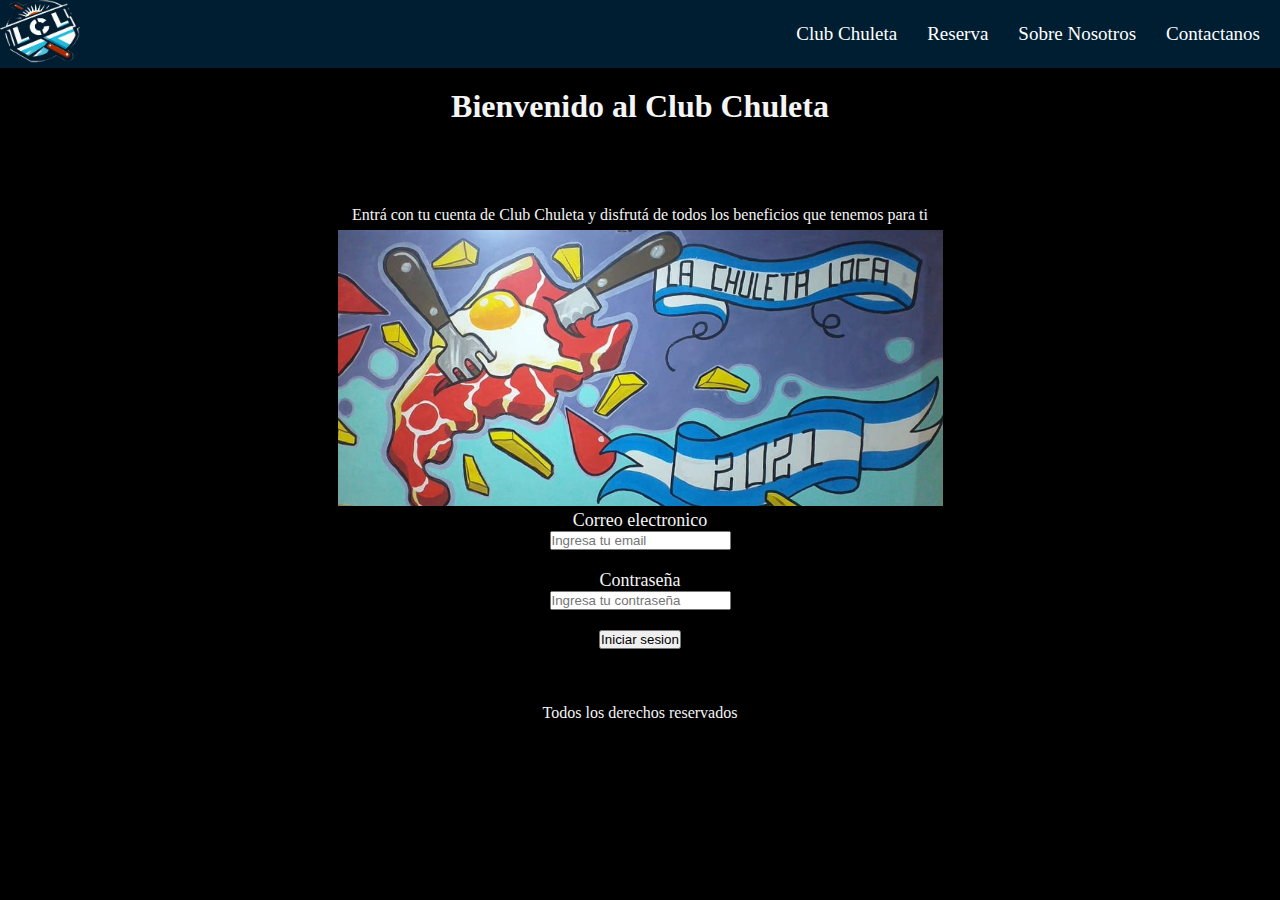
==== pages/Club.html @ 66948b39 "Le falta grid" ====
<!DOCTYPE html>
<html lang="en">
<head>
    <meta charset="UTF-8">
    <meta name="viewport" content="width=device-width, initial-scale=1.0">
    <link rel="stylesheet" href="../css/styles.css">
    <title>Menu</title>
</head>
<body>
    <header >
        <!--Menu de navegacion con 5 enlaces-->
            <a href="../Index.html"><img class="logo" src="../imag/logo.png" alt=""></a>
            <nav>
                <ul>
                    <li><a href="">Club Chuleta</a></li>
                    <li> <a href="../pages/reservas.html">Reserva</a></li>
                    <li><a href="../pages/info.html">Sobre Nosotros</a></li>
                    <li><a href="../pages/contacto.html">Contactanos</a></li>
                </ul>
            
            </nav>
      
    </header>
    <main>
        <h1>Bienvenido al Club Chuleta</h1>
        <div class="centrado">
         <p>Entrá con tu cuenta de Club Chuleta y disfrutá de todos los beneficios que tenemos para ti</p>     <img class="chuleta-pared" src="../imag/chuleta-pared.jpg" alt="">
    
         <form class="form-club" action="form.php" method="post">
            <label for=""> Correo electronico</label>
            <br>
            <input type="text" name="Correo" id="Correo" placeholder="Ingresa tu email">
            <br>
            
            <label for="">Contraseña</label>
            <br>
            <input type="password" name="" id="" placeholder="Ingresa tu contraseña">
            <br>
            <input type="submit" value="Iniciar sesion">
         </form>
        </div>
    </main>


   <footer>Todos los derechos reservados</footer>
</body>
</html>
---- css/styles.css ----
*{
    margin: 0;
    padding: 0;
    box-sizing: border-box;
}

body {
    color: whitesmoke;
    font-family: Calibri;
    background:black;
}

.logo {
    width: 80px;   
}
header nav ul{
    list-style: none;
    display: flex;
    gap: 30px;
}
a {
    font-size: 19px;
    text-decoration: none;
    color: white;
}
header {
    display: flex;
    background: #001e32;
    align-items: center;
    justify-content: space-between;
    padding-right: 20px;
}

main h1 {
    text-align: center;
    margin-top: 20px;
}
main div {
    margin-top: 40px;
    display: flex;
    padding: 35px;
    align-items: center;
    gap: 20px;
    justify-content: center;
}
main div img {
    width: 50%;
}
main div p {
    line-height: 30px;
}

.centrado{
    display: block;
    text-align: center;
}
iframe {
    margin: 20px;
}

footer {
    text-align: center;
}
label {
    font-size: 18px;
}

input {
    margin-bottom: 20px;
}
#home {
    font-size: 25px;
    text-align: center;
}

@media screen and (max-width:550px) {
    header {
        flex-direction: column;
    }
}
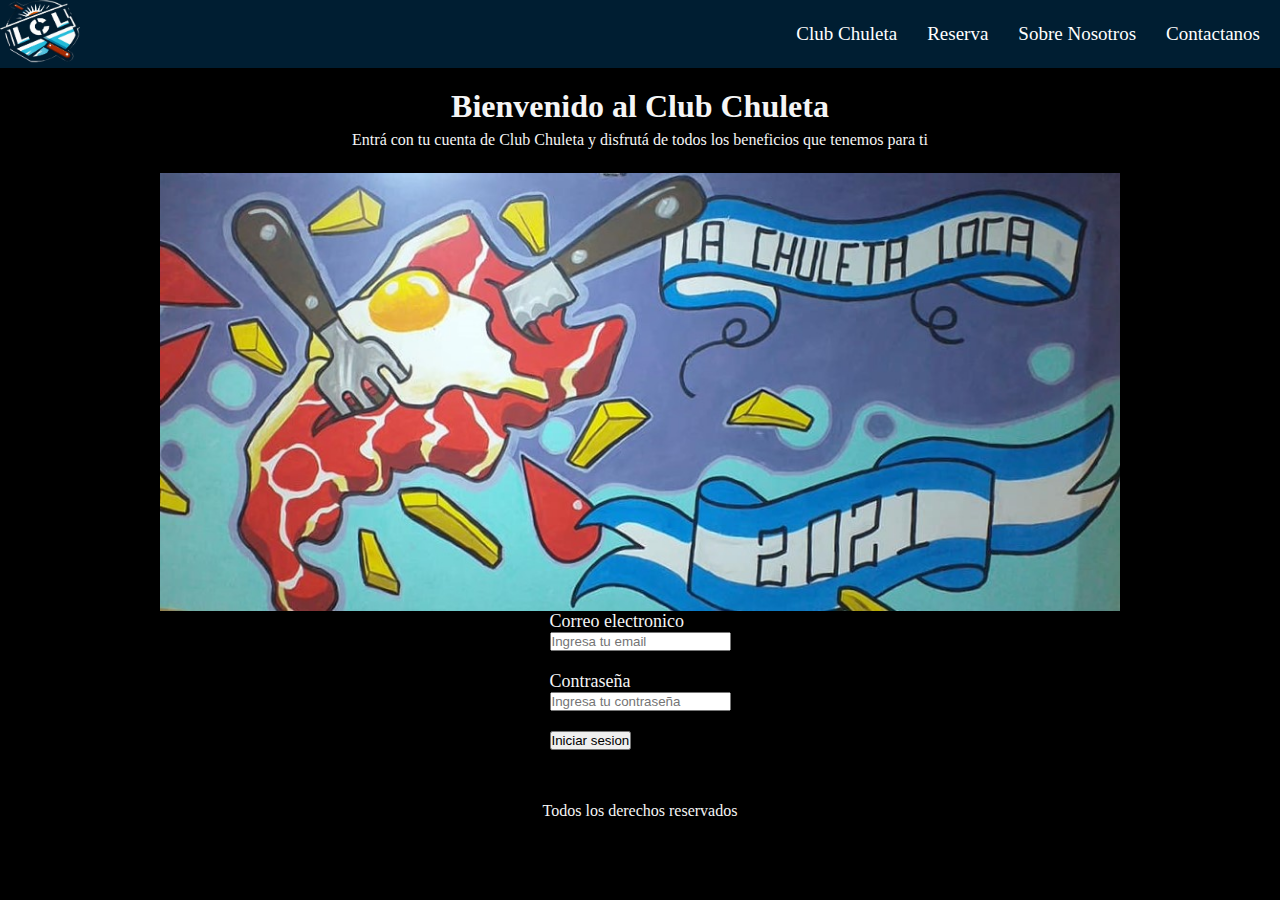
==== commit af6b1296: "version final" ====
--- a/pages/Club.html
+++ b/pages/Club.html
@@ -4,7 +4,7 @@
     <meta charset="UTF-8">
     <meta name="viewport" content="width=device-width, initial-scale=1.0">
     <link rel="stylesheet" href="../css/styles.css">
-    <title>Menu</title>
+    <title>Club Chuleta</title>
 </head>
 <body>
     <header >
@@ -23,10 +23,12 @@
     </header>
     <main>
         <h1>Bienvenido al Club Chuleta</h1>
-        <div class="centrado">
-         <p>Entrá con tu cuenta de Club Chuleta y disfrutá de todos los beneficios que tenemos para ti</p>     <img class="chuleta-pared" src="../imag/chuleta-pared.jpg" alt="">
+        <div class="pages-flex">
+         <p>Entrá con tu cuenta de Club Chuleta y disfrutá de todos los beneficios que tenemos para ti</p>
+         <br>
+         <img class="chuleta-pared" src="../imag/chuleta-pared-dos.jpg" alt="">
     
-         <form class="form-club" action="form.php" method="post">
+         <form action="form.php" method="post">
             <label for=""> Correo electronico</label>
             <br>
             <input type="text" name="Correo" id="Correo" placeholder="Ingresa tu email">
--- a/css/styles.css
+++ b/css/styles.css
@@ -35,7 +35,7 @@
     text-align: center;
     margin-top: 20px;
 }
-main div {
+.index-flex {
     margin-top: 40px;
     display: flex;
     padding: 35px;
@@ -43,7 +43,13 @@
     gap: 20px;
     justify-content: center;
 }
-main div img {
+.pages-flex {
+    display: flex;
+    flex-direction: column;
+    align-items: center;
+    justify-content: center;
+}
+.img-index {
     width: 50%;
 }
 main div p {
@@ -72,9 +78,49 @@
     font-size: 25px;
     text-align: center;
 }
+.info-grid{
+    height: 70vh;
+    display: grid;
+    grid-template-columns: repeat(2, 1fr);
+    grid-template-rows: repeat(2, 50%);
+    gap: 2rem;
+    margin: 2rem;
+    margin-top: 0;
+}
+main div img{
+    width: 100%;
+    height: 100%;
+    object-fit: cover;
+}
+main .img-uno {
+    grid-column: span 2;
+}
+
+.chuleta-pared {
+    width: 75%;
+}
+.modal-content {
+    color: black;
+}
+
+
+footer {
+    margin-top: 2rem;
+}
 
 @media screen and (max-width:550px) {
     header {
         flex-direction: column;
     }
+    .info-grid {
+        grid-template-columns: 1fr;
+        grid-template-rows: 3, 25%;
+    }
+    .index-flex {
+        display: grid;
+    }
+    .img-index{
+        width: 100%;
+        justify-content: center;
+    }
 }